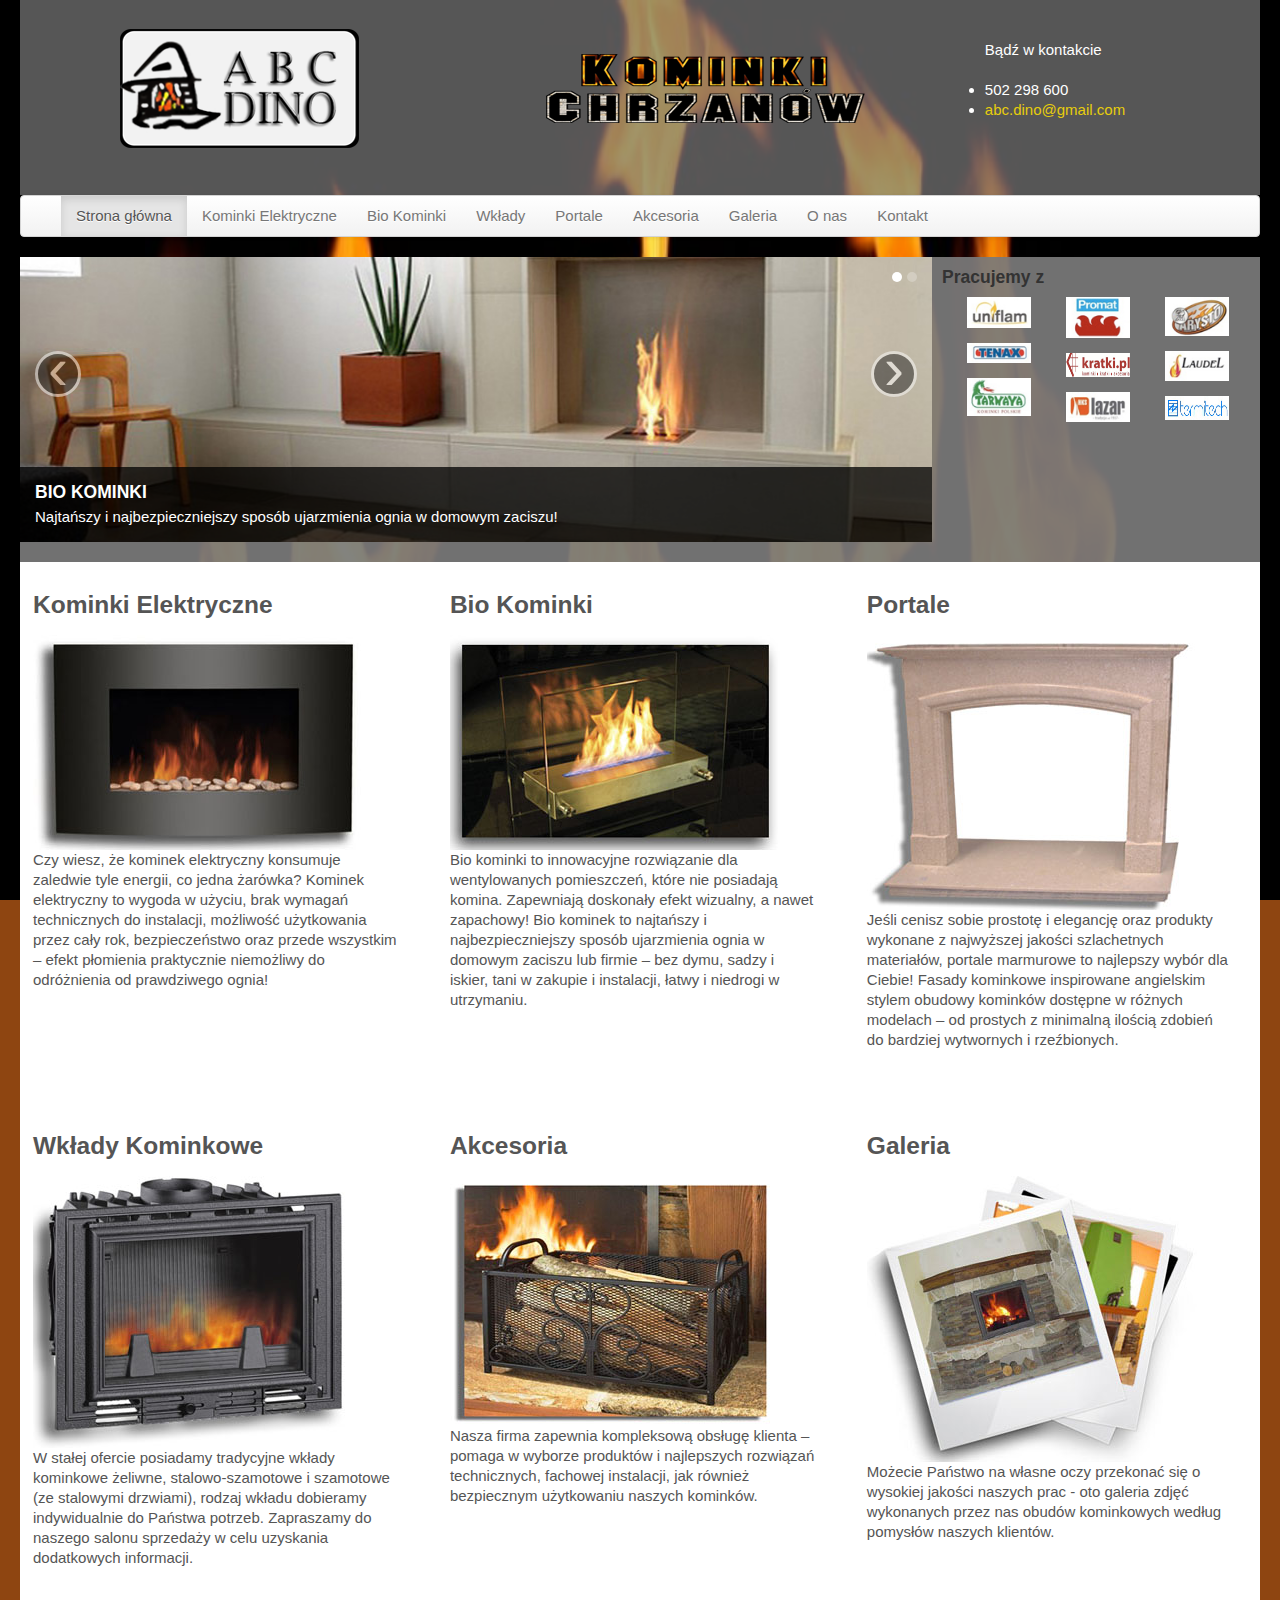
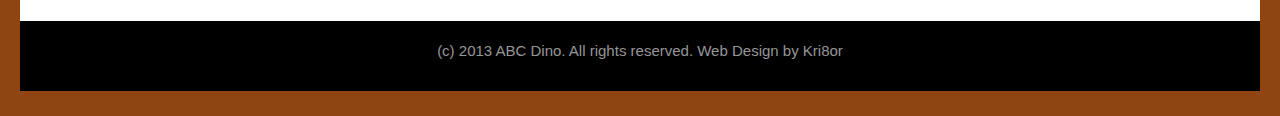
==== index.html @ d786b974 "added files" ====
<!DOCTYPE html>
<html lang="en">
<head>
  <meta charset="utf-8">
  <title>Kominki Chrzanów</title>
  <meta name="viewport" content="width=device-width, initial-scale=1.0">
  <meta name="description" content="">
  <meta name="author" content="">

	<!--link rel="stylesheet/less" href="less/bootstrap.less" type="text/css" /-->
	<!--link rel="stylesheet/less" href="less/responsive.less" type="text/css" /-->
	<!--script src="js/less-1.3.3.min.js"></script-->
	<!--append ‘#!watch’ to the browser URL, then refresh the page. -->
	
	<link href="css/bootstrap.css" rel="stylesheet">
	<link href="css/bootstrap-responsive.css" rel="stylesheet">
	<link href="css/style.css" rel="stylesheet">

  <!-- HTML5 shim, for IE6-8 support of HTML5 elements -->
  <!--[if lt IE 9]>
    <script src="js/html5shiv.js"></script>
  <![endif]-->

  <!-- Fav and touch icons -->
  <link rel="apple-touch-icon-precomposed" sizes="144x144" href="img/apple-touch-icon-144-precomposed.png">
  <link rel="apple-touch-icon-precomposed" sizes="114x114" href="img/apple-touch-icon-114-precomposed.png">
  <link rel="apple-touch-icon-precomposed" sizes="72x72" href="img/apple-touch-icon-72-precomposed.png">
  <link rel="apple-touch-icon-precomposed" href="img/apple-touch-icon-57-precomposed.png">
  <link rel="shortcut icon" href="img/favicon.ico">
  
	<script type="text/javascript" src="js/jquery.min.js"></script>
	<script type="text/javascript" src="js/bootstrap.min.js"></script>
	<script type="text/javascript" src="js/scripts.js"></script>
</head>

<body>
<div class="container-fluid fire-background">
	<div class="row-fluid" style="background: none repeat scroll 0 0 rgba(122, 122, 122, 0.7);">
	<div class="span1"></div>
		<div class="span8">
		
			<div class="page-header">
				<a id="logo" title="ABC Dino" href="http://kominkichrzanow.pl">
<img alt="ABC Dino" src="img/Images/logo-letras-2-copy1.png">
</a>
			</div>
		</div>
		<div class="span3" style="color: white;">
			<ul contenteditable="false">
				<br><br>
				Bądź w kontakcie
				<br><br>
				<li>502 298 600</li>
				<li><a href="mailto:abc.dino@gmail.com">abc.dino@gmail.com</a></li>

				  
			</ul>
		</div>
	</div>
	<div class="row-fluid">
		<div class="span12">
			<div class="navbar">
				<div class="navbar-inner">
					<div class="container-fluid">
						<div class="nav-collapse collapse navbar-responsive-collapse">
							<ul class="nav">
								<li class="active">
									<a href="index.html">Strona główna</a>
								</li>
								<li>
									<a href="elektryczne.html">Kominki Elektryczne</a>
								</li>
								<li>
									<a href="bio.html">Bio Kominki</a>
								</li>
								<li>
									<a href="wklady.html">Wkłady</a>
								</li>
								<li>
									<a href="portale.html">Portale</a>
								</li>
									<li>
									<a href="akcesoria.html">Akcesoria</a>
								</li>
								<li>
									<a href="galeria.html">Galeria</a>
								</li>
								<li>
									<a href="o-nas.html">O nas</a>
								</li>
								<li>
									<a href="kontakt.html">Kontakt</a>
								</li>
						</div>
						
					</div>
				</div>
				
			</div>
		</div>
	</div>
	<div class="row-fluid" style="background: none repeat scroll 0 0 rgba(122, 122, 122, 0.93);">
		<div class="span9">
			<div class="carousel slide" id="carousel-466248" style="margin-right:10px;">
				<ol class="carousel-indicators">
					<li class="active" data-slide-to="0" data-target="#carousel-466248">
					</li>
					<li data-slide-to="1" data-target="#carousel-466248">
					</li>
				</ol>
				<div class="carousel-inner">
					<div class="item active">
						<img alt="" src="img/Images/Modern-electric-fireplace-grey-stone4-830x3001.jpg">
						<div class="carousel-caption">
							<h4>
								BIO KOMINKI
							</h4>
							<p>
								Najtańszy i najbezpieczniejszy sposób ujarzmienia ognia w domowym zaciszu!
							</p>
						</div>
					</div>
					<div class="item">
						<img alt="" src="img/Images/simple-ideas-for-electric-fireplace-design-960x300.jpg">
						<div class="carousel-caption">
							<h4>
								KOMINKI ELEKTRYCZNE 
							</h4>
							<p>
							Dzięki zastosowaniu najnowszych technologii każdy może teraz pozwolić sobie na luksus we własnym domu czy firmie!</p>
						</div>
					</div>
					
					</div> 
					
					
					<a data-slide="prev" href="#carousel-466248" class="left carousel-control">‹</a> <a data-slide="next" href="#carousel-466248" class="right carousel-control">›</a>
			</div>
		</div>
		<h4>Pracujemy z</h4>
		<div class="span1">
			<div class="media">
				<a class="pull-left" href="#">
				<img class="media-object" src="img/Images/z/uniflam.jpg">
				</a>			
			</div>
			<div class="media">
				<a class="pull-left" href="#">
				<img class="media-object" src="img/Images/z/tenat.jpg">
				</a>			
			</div>
			<div class="media">
				<a class="pull-left" href="#">
				<img class="media-object" src="img/Images/z/tarwaya.jpg">
				</a>
					
			</div>			
			</div>
			<div class="span1">
			
			<div class="media">
				<a class="pull-left" href="#">
				<img class="media-object" src="img/Images/z/promat.jpg">
				</a>			
			</div>
			<div class="media">
				<a class="pull-left" href="#">
				<img class="media-object" src="img/Images/z/kratki.png" style="width:94px; height:24px;">
				</a>			
			</div>
			


			<div class="media">
				<a class="pull-left" href="#">
				<img class="media-object" src="img/Images/z/lazar.jpg">
				</a>			
			</div>
			</div>
			<div class="span1">
		
			<div class="media">
				<a class="pull-left" href="#">
				<img class="media-object" src="img/Images/z/arysto.jpg">
				</a>			
			</div>
			<div class="media">
				<a class="pull-left" href="#">
				<img class="media-object" src="img/Images/z/laudel.jpg">
				</a>			
			</div>
			<div class="media">
				<a class="pull-left" href="#">
				<img class="media-object" src="img/Images/z/termtech.jpg" style="width:94px; height:24px;">
				</a>			
			</div>
			
		</div>
		
	</div>
	<div class="row-fluid" style="background: white;">
		<div class="span12">
			<ul class="thumbnails">
				<li class="span4">
					<div class="thumbnail">
						<div class="caption">
							<h3>
								Kominki Elektryczne
							</h3>
							<img alt="300x200" src="img/Images/1e.jpg">

							<p>
								Czy wiesz, że kominek elektryczny konsumuje zaledwie tyle energii, co jedna żarówka? Kominek elektryczny to wygoda w użyciu, brak wymagań technicznych do instalacji, możliwość użytkowania przez cały rok, bezpieczeństwo oraz przede wszystkim – efekt płomienia praktycznie niemożliwy do odróżnienia od prawdziwego ognia! 
							</p>
							
						</div>
					</div>
				</li>
				<li class="span4">
					<div class="thumbnail">
						<div class="caption">
							<h3>
								Bio Kominki
							</h3>
							<img alt="300x200" src="img/Images/eco-feu-41.jpg">

							<p>
								Bio kominki to innowacyjne rozwiązanie dla wentylowanych pomieszczeń, które nie posiadają komina. Zapewniają doskonały efekt wizualny, a nawet zapachowy! Bio kominek to najtańszy i najbezpieczniejszy sposób ujarzmienia ognia w domowym zaciszu lub firmie – bez dymu, sadzy i iskier, tani w zakupie i instalacji, łatwy i niedrogi w utrzymaniu. 
							</p>
							
						</div>
					</div>				<li class="span4">
					<div class="thumbnail">
						<div class="caption">
							<h3>
								Portale
							</h3>
							<img alt="300x200" src="img/Images/P07.jpg">

							<p>
								Jeśli cenisz sobie prostotę i elegancję oraz produkty wykonane z najwyższej jakości szlachetnych materiałów, portale marmurowe to najlepszy wybór dla Ciebie! Fasady kominkowe inspirowane angielskim stylem obudowy kominków dostępne w różnych modelach – od prostych z minimalną ilością zdobień do bardziej wytwornych i rzeźbionych.  
							</p>
							
						</div>
					</div>				</li>
			</ul>
			<ul class="thumbnails">
				<li class="span4">
					<div class="thumbnail">
						<div class="caption">
							<h3>
								Wkłady Kominkowe
							</h3>
							<img alt="300x200" src="img/Images/wkl_uni700kaseta_zoom.jpg">

							<p>
								W stałej ofercie posiadamy tradycyjne wkłady kominkowe żeliwne, stalowo-szamotowe i szamotowe (ze stalowymi drzwiami), rodzaj wkładu dobieramy indywidualnie do Państwa potrzeb. Zapraszamy do naszego salonu sprzedaży w celu uzyskania dodatkowych informacji. 
							</p>
							
						</div>
					</div>
				</li>
				<li class="span4">
					<div class="thumbnail">
						<div class="caption">
							<h3>
								Akcesoria
							</h3>
							<img alt="300x200" src="img/Images/logo1.jpg">

							<p>
								Nasza firma zapewnia kompleksową obsługę klienta – pomaga w wyborze produktów i najlepszych rozwiązań technicznych, fachowej instalacji, jak również bezpiecznym użytkowaniu naszych kominków. 
							</p>
							
						</div>
					</div>
				</li>
				<li class="span4">
					<div class="thumbnail">
						<div class="caption">
							<h3>
								Galeria
							</h3>
							<img alt="300x200" src="img/Images/gallery-icon1.jpg">

							<p>
								Możecie Państwo na własne oczy przekonać się o wysokiej jakości naszych prac - oto galeria zdjęć wykonanych przez nas obudów kominkowych według pomysłów naszych klientów.   
							</p>
							
						</div>
					</div>
				</li>
			</ul>
		</div>
	</div>
	
	<div class="row-fluid"  align="center" style="background: none repeat scroll 0 0 black; margin-bottom: 25px; color: #969696;">
		<div class="span12">
		<br>
		<p>(c) 2013 ABC Dino. All rights reserved. Web Design by Kri8or </p>
		<br>
		</div>
	</div>		

	
</div>

	
</body>
</html>
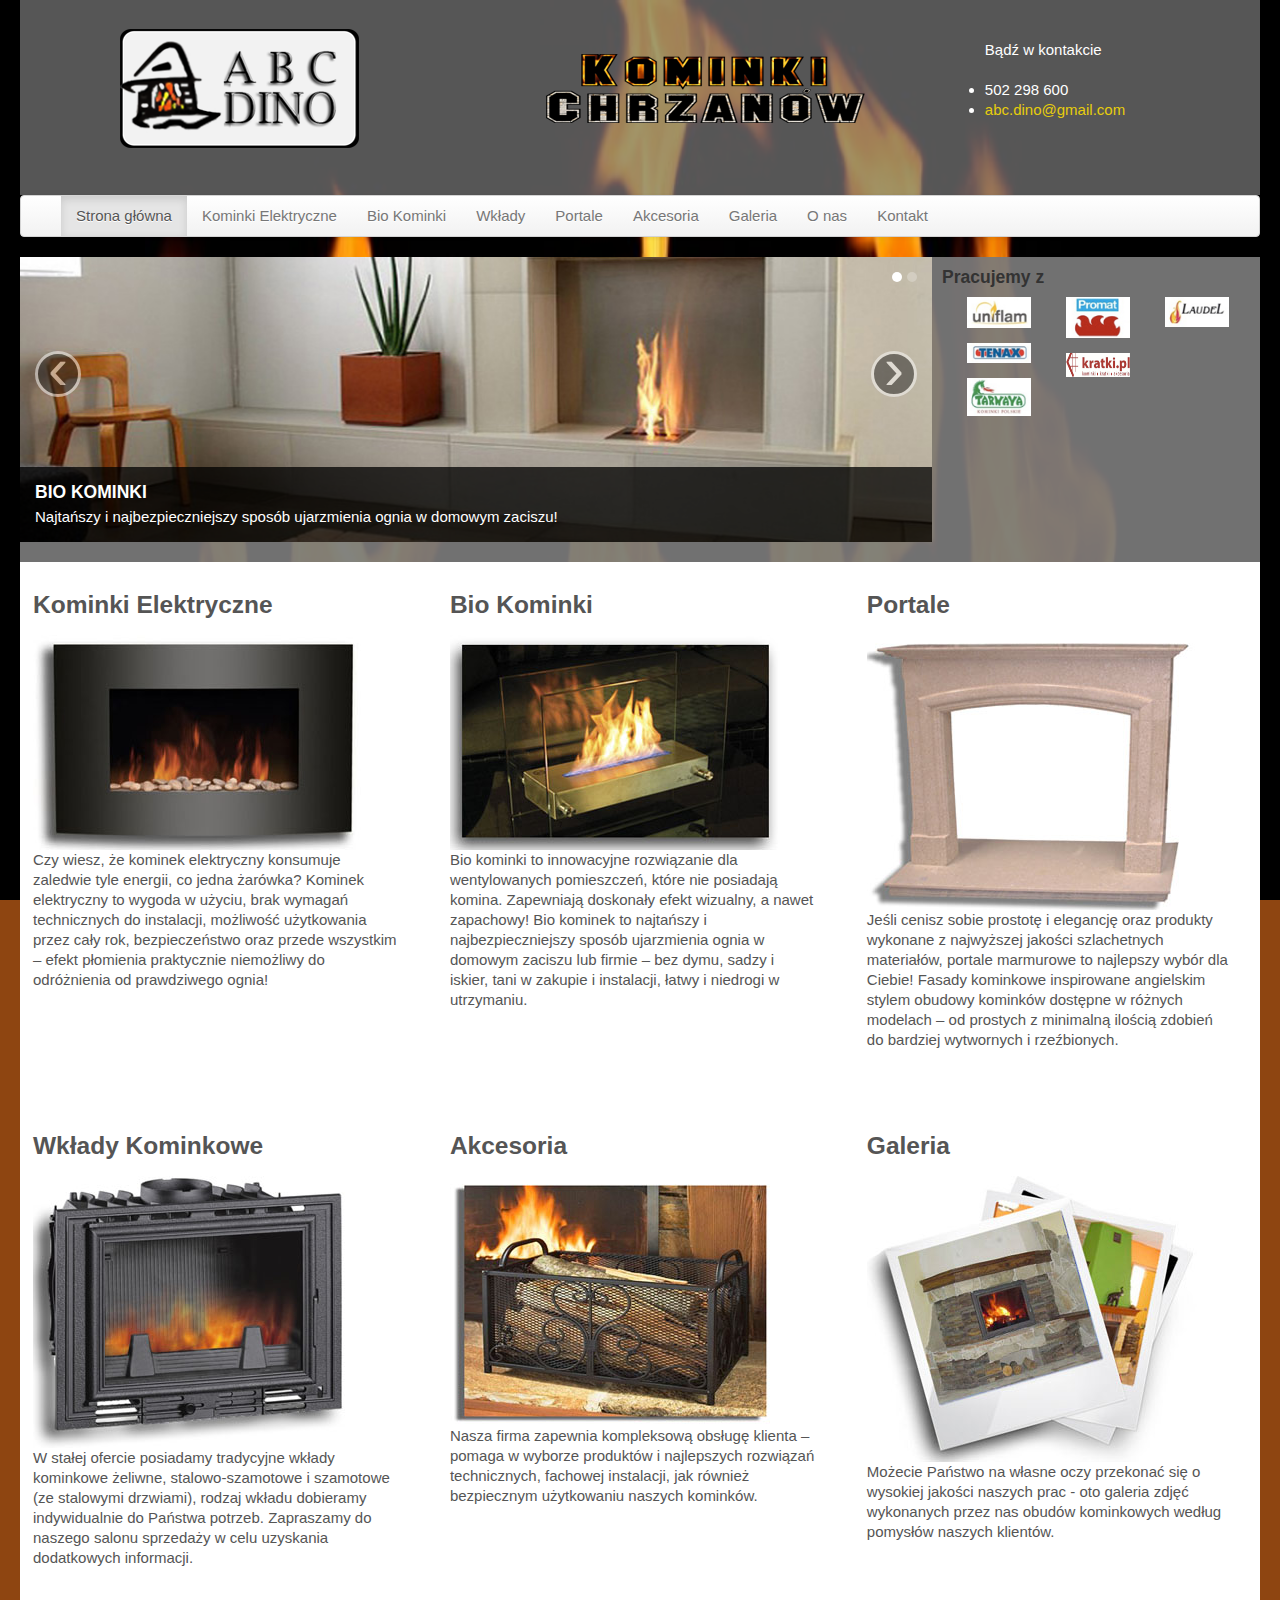
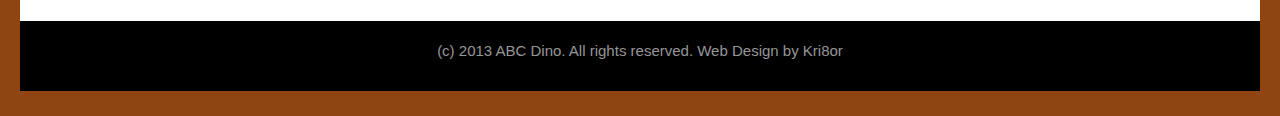
==== commit 678cdac8: "Update index.html" ====
--- a/index.html
+++ b/index.html
@@ -168,33 +168,16 @@
 				<img class="media-object" src="img/Images/z/kratki.png" style="width:94px; height:24px;">
 				</a>			
 			</div>
-			
-
-
-			<div class="media">
-				<a class="pull-left" href="#">
-				<img class="media-object" src="img/Images/z/lazar.jpg">
-				</a>			
-			</div>
 			</div>
 			<div class="span1">
 		
-			<div class="media">
-				<a class="pull-left" href="#">
-				<img class="media-object" src="img/Images/z/arysto.jpg">
-				</a>			
-			</div>
+			
 			<div class="media">
 				<a class="pull-left" href="#">
 				<img class="media-object" src="img/Images/z/laudel.jpg">
 				</a>			
 			</div>
-			<div class="media">
-				<a class="pull-left" href="#">
-				<img class="media-object" src="img/Images/z/termtech.jpg" style="width:94px; height:24px;">
-				</a>			
-			</div>
-			
+				
 		</div>
 		
 	</div>
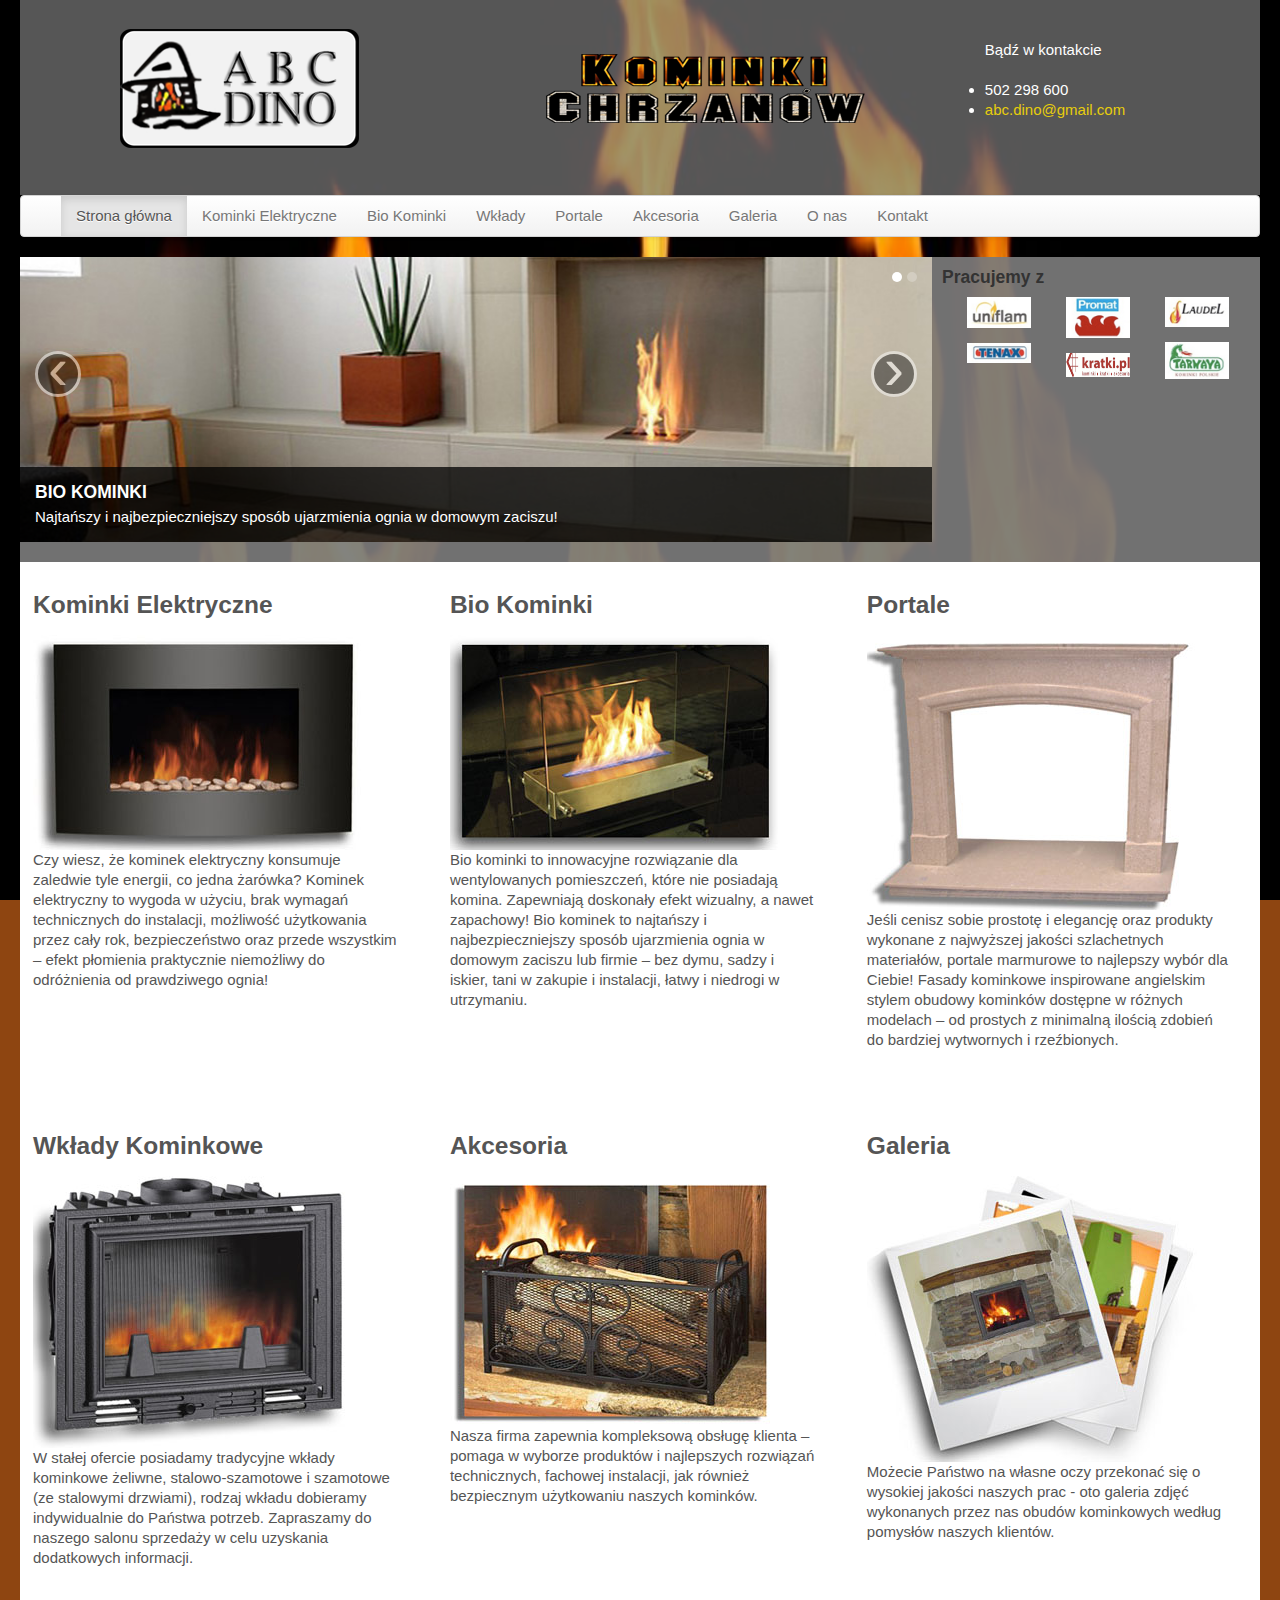
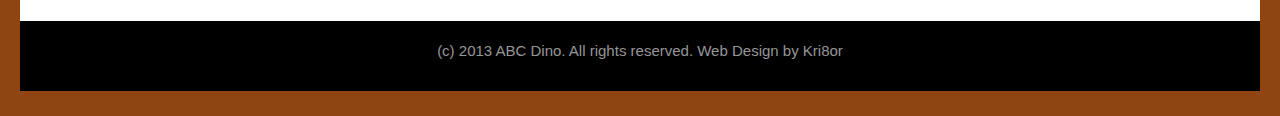
==== commit 867edc29: "Update index.html" ====
--- a/index.html
+++ b/index.html
@@ -149,12 +149,7 @@
 				<img class="media-object" src="img/Images/z/tenat.jpg">
 				</a>			
 			</div>
-			<div class="media">
-				<a class="pull-left" href="#">
-				<img class="media-object" src="img/Images/z/tarwaya.jpg">
-				</a>
-					
-			</div>			
+					
 			</div>
 			<div class="span1">
 			
@@ -176,6 +171,12 @@
 				<a class="pull-left" href="#">
 				<img class="media-object" src="img/Images/z/laudel.jpg">
 				</a>			
+			</div>
+					<div class="media">
+				<a class="pull-left" href="#">
+				<img class="media-object" src="img/Images/z/tarwaya.jpg">
+				</a>
+					
 			</div>
 				
 		</div>
